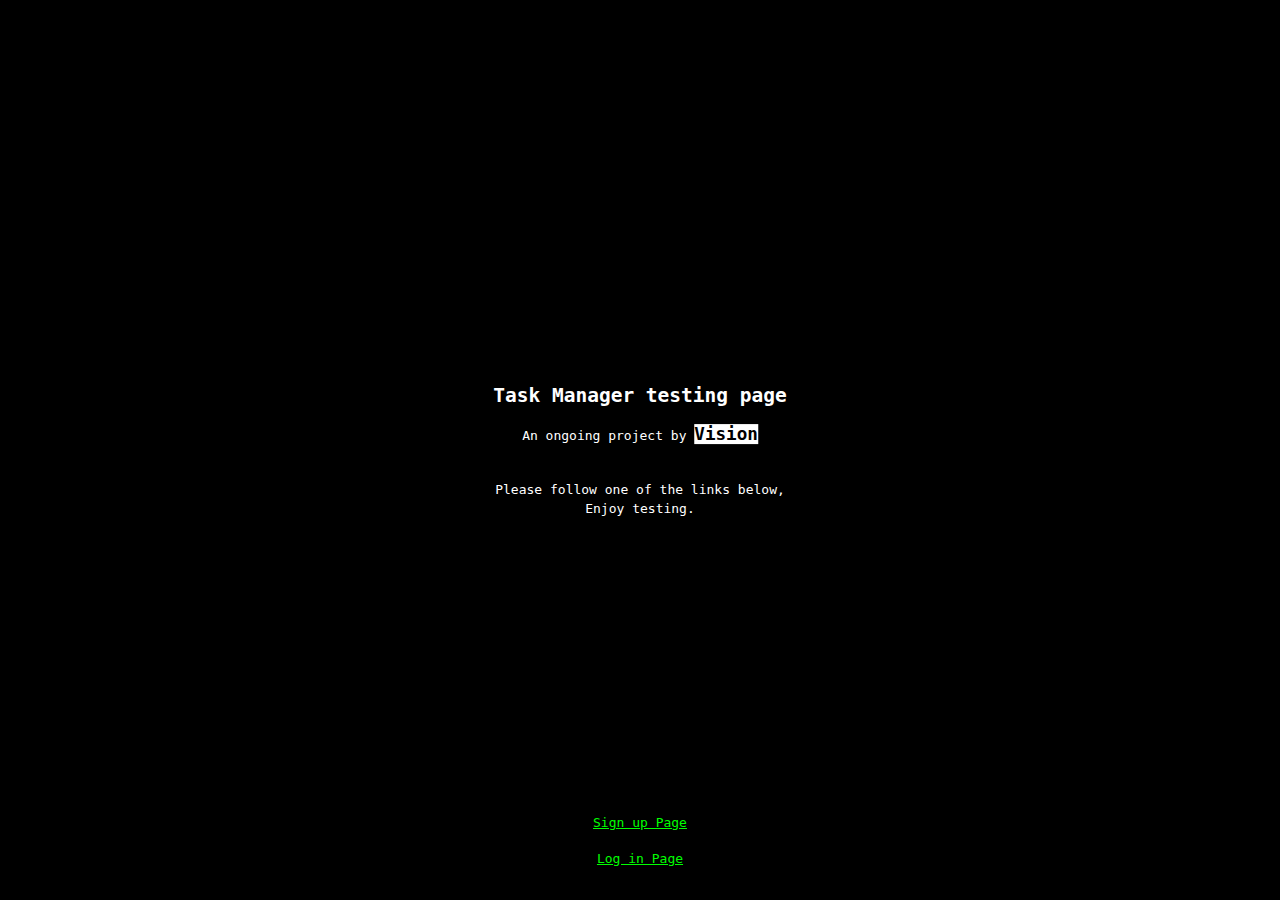
==== index.html @ bf09b67e "initializing" ====
<!DOCTYPE html>
<html lang="en">
<head>
    <meta charset="UTF-8">
    <meta name="viewport" content="width=device-width, initial-scale=1.0">
    <title>Task manager with backend demo</title>
    <link rel="stylesheet" href="styles.css">
    <link rel="icon" type="image/x-icon" href="assets/new-logo.svg">
</head>
<body style="color: white; background-color: black; font-family: monospace; text-align: center;" class="home">

    <!-- To be deleted -->
    <section style="position: absolute; top: 50%; left: 50%; translate: -50% -50%;">
        <h2>Task Manager testing page</h2>
        <p style="margin-top: .7rem; margin-bottom: 2rem;">An ongoing project by <span style="color: black; background-color: white; font-weight: 800; font-size: 1.1rem;">Vision</span></p>
        <p>Please follow one of the links below,</p>
        <p>Enjoy testing.</p>
    </section>

    <section style="position: absolute; display: flex; flex-direction: column;
    gap: 1rem; inset: auto 1rem 2rem 1rem;">
        <a style="color: lime;" href="sign-up.html">Sign up Page</a>
        <a style="color: lime;" href="log-in.html">Log in Page</a>
    </section>
    <!-- <script src="script.js"></script> -->
</body>
</html>
---- styles.css ----
/* ------------------- */
/* Reset               */
/* ------------------- */

/* Box sizing */
*,
*::before,
*::after {
    box-sizing: border-box;
}

/* Reset margins */
body,
h1,
h2,
h3,
h4,
h5,
p,
figure,
picture {
    margin: 0; 
}

/* set up the body */
body {
    line-height: 1.5;
    min-height: 100vh;
}

/* make images easier to work with */
img,
picture {
    max-width: 100%;
    display: block;
}

/* make form elements easier to work with */
input,
button,
textarea,
select {
    font: inherit;
}

/* remove animations for people who've turned them off */
@media (prefers-reduced-motion: reduce) {  
  *,
  *::before,
  *::after {
    animation-duration: 0.01ms !important;
    animation-iteration-count: 1 !important;
    transition-duration: 0.01ms !important;
    scroll-behavior: auto !important;
  }
}

/* ------------------- */
/* Styles              */
/* ------------------- */

body img {
    -webkit-user-drag: none;
}

.style-triangle {
    height: 100vh;
    position: absolute;
    inset: 0 0 0 auto;
}

.hide {
    display: none !important;
}

.circle {
    width: 16px;
    height: 16px;
    border-radius: 50%;
    background-color: var(--clr-primary-dark);
}

.button {
    padding: .2rem .4rem;
    border: 1px solid var(--clr-accent);
    background-color: transparent;
    color: white;
    border-radius: .5rem;

    transition: scale 200ms ease-in-out;
}

.button:hover {
    scale: 1.02;
}

/* Hide scrollbar for Chrome, Safari, and Opera */
/* *::-webkit-scrollbar {
    display: none;
} */

/* Hide scrollbar for IE, Edge, and Firefox */
/* * {
    -ms-overflow-style: none;
    scrollbar-width: none;
} */

#loading-screen {
    position: absolute;
    inset: 0;
    display: flex;
    justify-content: center;
    align-items: center;
}

#loading-screen img {
    width: 5rem;
}

.status-display {
    position: fixed;
    top: 0;
    left: 0;
    right: 0;
    text-align: center;
    z-index: 1000;
    color: black;
    max-height: 0;
    transition: all 500ms ease-in-out;
}

.status-show-success {
    max-height: 10rem;
    background-color: var(--clr-green);
}

.status-show-fail {
    max-height: 10rem;
    background-color: var(--clr-red);
}

/* ------------------- */
/* Home                */
/* ------------------- */

:root {
    --clr-primary-dark: #1A1A1A;
    --clr-primary-light: #222222;
    --clr-accent: #FFC107;
    --clr-red: #FC4850;
    --clr-green: #00FF37;
    --clr-white: #E8EAED;
    --clr-text-gray: #757575;
}

.fs-12 {font-size: 12px;}
.fs-16 {font-size: 16px;}
.fs-20 {font-size: 20px;}

/* ------------------- */
/* Application         */
/* ------------------- */

body.app {
    background-color: black;
    color: var(--clr-white);
    font-family: sans-serif;
}

/* ------------------- */
/* Side Bar            */
/* ------------------- */

#side-bar {
    /* border: 0.5px solid lime; */
    padding: 1rem;
    transition: all 200ms ease-in-out;
    position: fixed;
    top: 0;
    left: 0;
    bottom: 0;

    z-index: 2;

    display: flex;
    flex-direction: column;
}

#side-bar > div:not(#connection-status), #side-bar nav > div, #side-bar button {
    display: flex;
    align-items: center;
    gap: .5rem;
    cursor: pointer;
    padding: .5rem;
    transition: all 200ms ease-in-out;
    width: max-content;
    border-radius: 10px;
}

#connection-status {
    margin-top: auto;
    max-width: max-content;
    padding: .5rem 1rem;
    border-radius: .5rem;
    display: flex;
    align-items: center;
    gap: .5rem;
    background-color: #222222;
}

#connection-status.online div.circle {
    background-color: #00FF37;
}

#connection-status.offline div.circle {
    background-color: #FC4850;
}

#connection-status.sync img {
    width: 1.5rem;
    animation: sync-icon-perpetual-spin 600ms linear infinite;
}

@keyframes sync-icon-perpetual-spin {
    to {
        rotate: -360deg;
    }
}

/* #side-bar .tabs {
    display: flex;
    flex-direction: column;
} */

#log-out-btn {
    border: none;
    background-color: transparent;
    color: var(--clr-red);
}

@media (min-width: 600px) {
    #side-bar nav > div:hover, #side-bar button:hover {
        background-color: var(--clr-primary-dark);
        translate: .8rem 0;
    }
}

/* ------------------- */
/* Guide               */
/* ------------------- */

#guide {
    position: fixed;
    top: 0;
    right: 0;
    bottom: 0;
    /* border: 1px solid lime; */
    padding: 1rem;
    padding-top: 1.5rem;

    z-index: 2;
}

#guide > div {
    display: flex;
    align-items: center;
    gap: .5rem;
    margin-bottom: .5rem;
}

#guide > div:nth-of-type(2) .circle {
    background-color: var(--clr-primary-light);
}

#guide > div:nth-of-type(3) .circle {
    background-color: var(--clr-accent);
}

#guide > div:nth-of-type(4) .circle {
    background-color: var(--clr-green);
}

/* ------------------- */
/* Main                */
/* ------------------- */

body.app main {
    /* display: flex;
    flex-direction: column;
    align-items: center; */
    position: relative;
}

body.app header {
    position: sticky;
    top: 0;
    left: 0;
    right: 0;

    display: flex;
    flex-direction: column;
    align-items: center;
    /* border: 1px solid lime; */
    padding-top: 1.5rem;

    background-color: black;

    z-index: 1;
}

body.app header > div {
    display: flex;
    justify-content: space-between;
    align-items: center;
}

body.app header #task-input {
    background-color: var(--clr-primary-light);
    padding: .5rem;
    color: var(--clr-white);
    border: none;
    border-radius: 10px;
}

body.app header > * {
    width: calc(90vw - 46px);
    max-width: 400px;
    margin-bottom: .5rem;
}

body.app header > div > div {
    display: flex;
    align-items: center;
    gap: .5rem;
}

body.app header > div > div .circle:nth-of-type(1) {
    background-color: var(--clr-primary-light);
}

body.app header > div > div .circle:nth-of-type(2) {
    background-color: var(--clr-accent);
}

body.app header > div > div .circle:nth-of-type(3) {
    background-color: var(--clr-green);
}

body.app header #filters > *:hover {
    cursor: pointer;
    outline: 1px solid;
}

body.app header #filters > *.active-filter {
    outline: 1px solid;
}

#task-container {
    display: flex;
    flex-direction: column;
    gap: .5rem;
    align-items: center;
    padding-block: .5rem;
    position: relative;
}

#task-container .task-wrapper {
    display: flex;
    align-items: center;
    gap: 1rem;

    animation: task-fade-in 300ms forwards ease-in-out;
}

#task-container .task-wrapper > img {
    cursor: pointer;
}

#task-container .task {
    width: 90vw;
    max-width: 400px;
    padding: .5rem;
    background-color: var(--clr-primary-light);
    border-radius: 10px;
    position: relative;

    display: flex;
    flex-direction: column;
    justify-content: space-between;
    gap: 1.5rem;

    min-height: 80px;

    transition: all 200ms ease-in-out;
}

#task-container .task .filter-indicators {
    position: absolute;
    bottom: .5rem;
    left: .5rem;

    display: flex;
    align-items: center;
    gap: .6rem;
}

#task-container .task .filter-indicators .circle:hover {
    outline: 1px solid;
    cursor: pointer;
}

#task-container .task .task-date {
    text-align: right;
    color: var(--clr-text-gray);
}

#task-container .task-wrapper img {
    width: calc(30px + 4px);
    transition: opacity 200ms ease-in-out;
    opacity: 0;
    height: max-content;
    transition: all 200ms ease-in-out;
    border-radius: 10px;
    padding: 4px;
}

#task-container .task.important {
    /* To be deleted */
    border: 1px solid var(--clr-accent);
}

#task-container .task:not(.completed) + img + img {
    display: none;
}

#task-container .task:not(.completed) + img {
    display: block;
}

#task-container .task.completed + img + img {
    display: block;
}

#task-container .task.completed + img {
    display: none;
}

#task-container .task:not(.important) .filter-indicators .important-indicator {
    opacity: 0;
}

#task-container .task:not(.important):hover .filter-indicators .important-indicator {
    opacity: .3;
    background-color: var(--clr-accent);
}

#task-container .task.completed .filter-indicators .completed-indicator {
    background-color: var(--clr-green);
}

#task-container .task.important .filter-indicators .important-indicator {
    background-color: var(--clr-accent);
}

#task-container .task.completed p:first-of-type {
    text-decoration: line-through;
}

#task-container .task-wrapper img:hover {
    background-color: var(--clr-primary-dark);
}

#task-container .task-wrapper img:active {
    transition: none;
    background-color: var(--clr-primary-light);
}

#task-container .task-wrapper:hover {
    img {
        opacity: 1;
    }
    .task {
        scale: 1.04;
    }
}

@media (max-width: 1000px) {
    #side-bar, #guide {
        display: none;
    }
}

@keyframes task-fade-in {
    from {
        opacity: 0;
        /* translate: 0 -50%; */
        /* scale: .9; */
    }

    to {
        opacity: 1;
        /* translate: 0 0; */
        /* scale: 1; */
    }
}

.task-fade-out-animation {
    animation: task-fade-out 300ms forwards ease-in-out;
}

@keyframes task-fade-out {
    from {
        opacity: 1;
        scale: 1;
    }

    to {
        opacity: 0;
        scale: 0.9;
    }
}

body.app main, #side-bar, #guide {
    animation: task-fade-in 300ms forwards ease-in-out;
}

/* ------------------- */
/* Settings Modal      */
/* ------------------- */

.settings-modal-wrapper {
    background-color: rgba(0, 0, 0, 0.7);

    position: fixed;
    inset: 0;

    z-index: 10000;

    display: flex;
    justify-content: center;
    align-items: center;

    animation: show-settings-modal 200ms ease-in-out forwards;
}

#settings-modal {
    width: 90vw;
    max-width: 600px;
    border: 1px solid var(--clr-white);
    border-radius: 10px;
    padding: 1.5rem;
    background-color: var(--clr-primary-dark);
}

#settings-modal > div:first-of-type {
    display: flex;
    align-items: center;
    justify-content: space-between;
    font-size: 24px;
    margin-bottom: 1rem;
}

#settings-modal > div:first-of-type img {
    width: 30px;
    cursor: pointer;
}

.settings-modal-grid {
    display: grid;
    grid-template-columns: repeat(3, 1fr);
    gap: 1rem;
}

.settings-modal-grid .setting.occupy-full-row {
    grid-column: span 3;
}

.settings-modal-grid .setting span {
    color: var(--clr-accent);
    text-decoration: underline;
    cursor: pointer;
}

.settings-modal-grid .setting .setting-display {
    color: var(--clr-text-gray);
}

.settings-modal-grid .setting .appearance-selection-grid {
    margin-top: .5rem;
    display: grid;
    grid-template-columns: repeat(5, 1fr);
    width: max-content;
    gap: .8rem;
}

.settings-modal-grid .setting .appearance-selection-grid .circle {
    background-color: var(--clr-accent);
    width: 20px;
    height: 20px;
}

.settings-modal-grid .setting .appearance-selection-grid .circle:hover {
    outline: 1px solid;
}

.settings-modal-grid .setting .appearance-selection-grid .circle.active {
    outline: 2px solid;
}

.delete-account-modal {
    position: fixed;
    inset: 20%;
    background-color: rgba(0, 0, 0, .8);
    display: flex;
    flex-direction: column;
    justify-content: center;
    align-items: center;
    gap: 1rem;
}

@keyframes show-settings-modal {
    from {
        opacity: 0;
    }

    to {
        opacity: 1;
    }
}

/* ------------------- */
/* Appearance          */
/* ------------------- */

body.appearance-light-blue {
    /* Appearance Code = 2 */
    --clr-accent: #01FFF4;
}

body.appearance-purple {
    /* Appearance Code = 3 */
    --clr-accent: #8338EC;
}

body.appearance-pink {
    /* Appearance Code = 4 */
    --clr-accent: #FF1178;
}

body.appearance-orange {
    /* Appearance Code = 5 */
    --clr-accent: #FB5607;
}

body.appearance-blue {
    /* Appearance Code = 6 */
    --clr-accent: #3A86FF;
}

body.appearance-scarlet {
    /* Appearance Code = 7 */
    --clr-accent: #A0153E;
}

body.appearance-grape {
    /* Appearance Code = 8 */
    --clr-accent: #5D0E41;
}

body.appearance-baby-pink {
    /* Appearance Code = 9 */
    --clr-accent: #fcb1b1;
}

body.appearance-silver {
    /* Appearance Code = 10 */
    --clr-accent: #D4D5D9;
}

/* ------------------- */
/* Sign up & Log in    */
/* ------------------- */

body.sign-up,
body.log-in,
body.confirmation {
    background-color: black;
    /* font-size: 1.2rem; */
    color: white;
    font-family: sans-serif;
    font-weight: 100;
}

body.sign-up main,
body.log-in main {
    display: grid;
    grid-template-columns: repeat(2, 1fr);
    gap: 2rem;
    width: 30vw;
    position: absolute;
    top: 50%;
    left: 50%;
    translate: -120% -50%;
    z-index: 1;
}

body.sign-up main > p,
body.log-in main > p {
    grid-column: span 2;
}

body.sign-up main > p:last-of-type,
body.log-in main > p:last-of-type {
    display: flex;
    gap: 1rem;
    font-size: 1rem;
}

body.sign-up main > p:last-of-type a,
body.log-in main > p:last-of-type a {
    color: white;
}

body.sign-up main > .input-field,
body.log-in main > .input-field {
    grid-column: span 2;
}

body.sign-up main > .input-field:nth-of-type(1), body.sign-up main > .input-field:nth-of-type(2) {
    grid-column: span 1;
}

.input-field {
    display: flex;
    justify-content: space-between;
    align-items: center;
    /* gap: 3rem; */
    /* width: max-content; */
    background-color: #222222;
    padding: .8rem;
    border-radius: 10px;
    position: relative;
}

.input-field > input {
    background-color: transparent;
    border: none;
    /* outline: none; */
    /* background-color: red; */
    /* opacity: .2; */
    border-radius: 10px;
    position: absolute;
    inset: 0;
    z-index: 2;
    padding: .8rem;
    padding-right: 4.5rem;
    padding-top: 2.5rem;
    color: white;
}

.input-field > label {
    transition: all 200ms ease-in-out;
    color: #757575;
}

.shift-label {
    translate: 0 -50%;
}

#visibility-btn-off, #visibility-btn-on {
    z-index: 3;
    cursor: pointer;
}

#sign-up-btn,
#log-in-btn {
    background-color: var(--clr-accent);
    border-radius: 10px;
    padding: 1rem 2rem;
    cursor: pointer;
    border: 2px solid black;
}

.remember-me-wrapper {
    grid-column: span 2;
    display: flex;
    gap: .5rem;
}

@media (max-width: 1200px) {
    .style-triangle {
        display: none;
    }

    body.sign-up main,
    body.log-in main {
        width: 90%;
        max-width: 500px;
        translate: -50% -50%;
    }

    body.sign-up main p,
    body.log-in main p {
        text-align: center;
        justify-content: center; /* This one is for the last p element which contains two spans */
    }

    .input-field {
        grid-column: span 2 !important;
    }

    #sign-up-btn, #log-in-btn, .remember-me-wrapper {
        place-self: center;
        grid-column: span 2;
    }
}

#logo {
    width: 3rem;
    position: absolute;
    top: 1rem;
    left: 1rem;
}

/* ------------------- */
/* Confirmation Screen */
/* ------------------- */

body.confirmation {
    display: flex;
    justify-content: center;
    align-items: center;
}

body.confirmation div {
    display: flex;
    flex-direction: column;
    justify-content: center;
    align-items: center;
    gap: 1rem;
}

body.confirmation .confirmation-hint {
    color: #777777;
    font-size: .9rem;
    margin-block-start: 2rem;
}

body.confirmation a {
    color: white;
}

body.confirmation input {
    background-color: transparent;
    color: white;
    padding-inline: .5rem;
    border: 1px solid white;
}

body.confirmation button {
    background-color: black;
    color: white;
    border: 1px solid white;
    cursor: pointer;
}

/* ------------------- */
/* Animated grid       */
/* ------------------- */

.animated-grid {
    display: grid;
    grid-template-columns: repeat(20, 1fr);
    position: fixed;
    top: 50%;
    left: 50%;
    transform: translate(-50%, -50%);
    gap: .2rem;
    z-index: -1;
}

.animated-grid .box {
    width: 5vw;
    height: 5vw;
    min-width: 50px;
    min-height: 50px;
    max-width: 100px;
    max-height: 100px;
    background-color: black;
}

/* ------------------- */
/* Animation           */
/* ------------------- */

.box-glow {
    animation: box-glow ease-in-out 20000ms infinite;
}

@keyframes box-glow {
    from {
        background-color: black;
    }

    5% {
        background-color: var(--clr-accent);
    }

    10% {
        background-color: black;
    }

    to {
        background-color: black;
    }
}

/* To be deleted */
body.log-in, body.sign-up {
    /* --clr-accent: silver; */
    --clr-accent: #A0153E;
}
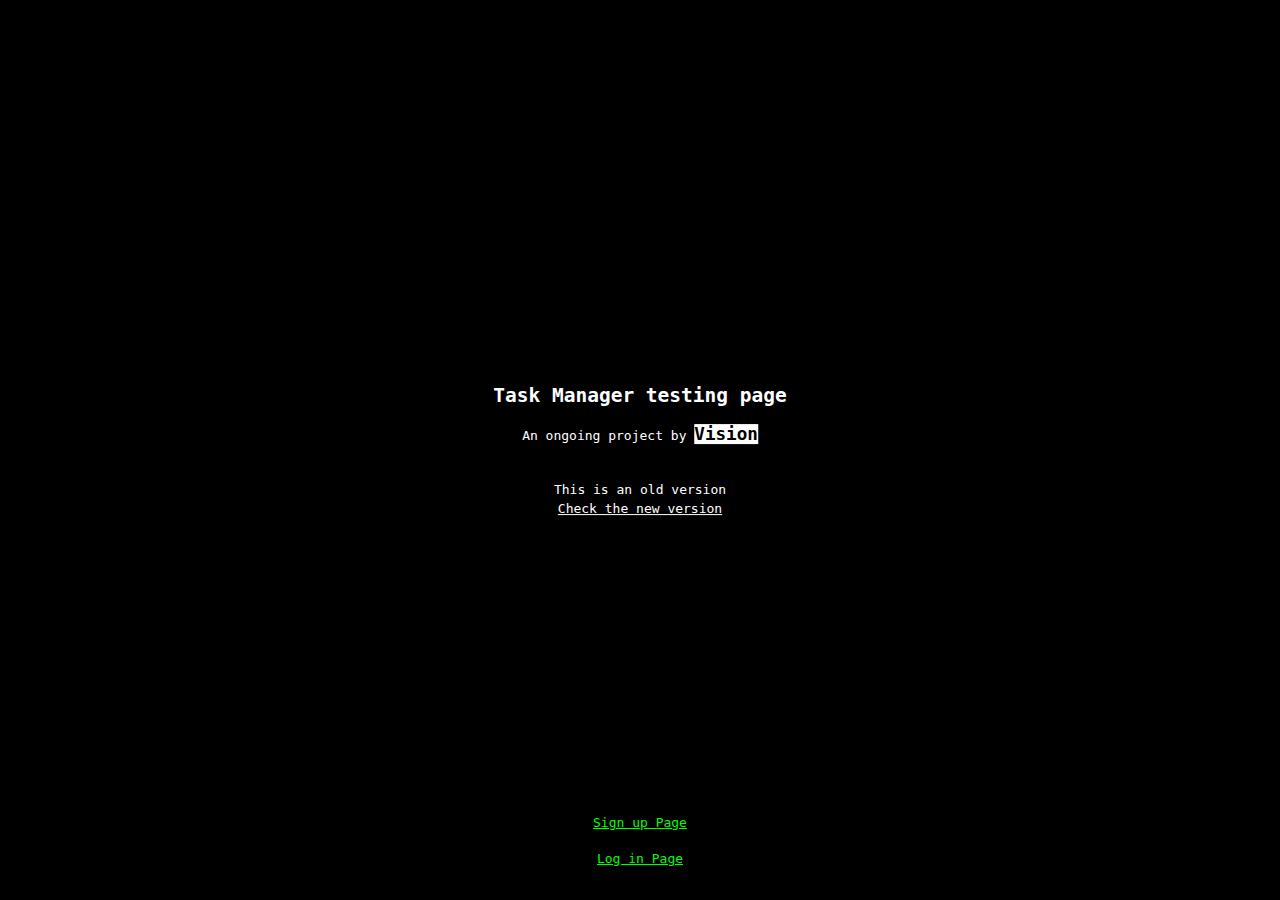
==== commit 3838a44e: "Updating to link to the new version" ====
--- a/index.html
+++ b/index.html
@@ -13,8 +13,10 @@
     <section style="position: absolute; top: 50%; left: 50%; translate: -50% -50%;">
         <h2>Task Manager testing page</h2>
         <p style="margin-top: .7rem; margin-bottom: 2rem;">An ongoing project by <span style="color: black; background-color: white; font-weight: 800; font-size: 1.1rem;">Vision</span></p>
-        <p>Please follow one of the links below,</p>
-        <p>Enjoy testing.</p>
+        <!-- <p>Please follow one of the links below,</p>
+        <p>Enjoy testing.</p> -->
+        <p>This is an old version</p>
+        <a style="color: white;" href="https://task-manager-by-vision.pages.dev/">Check the new version</a>
     </section>
 
     <section style="position: absolute; display: flex; flex-direction: column;
